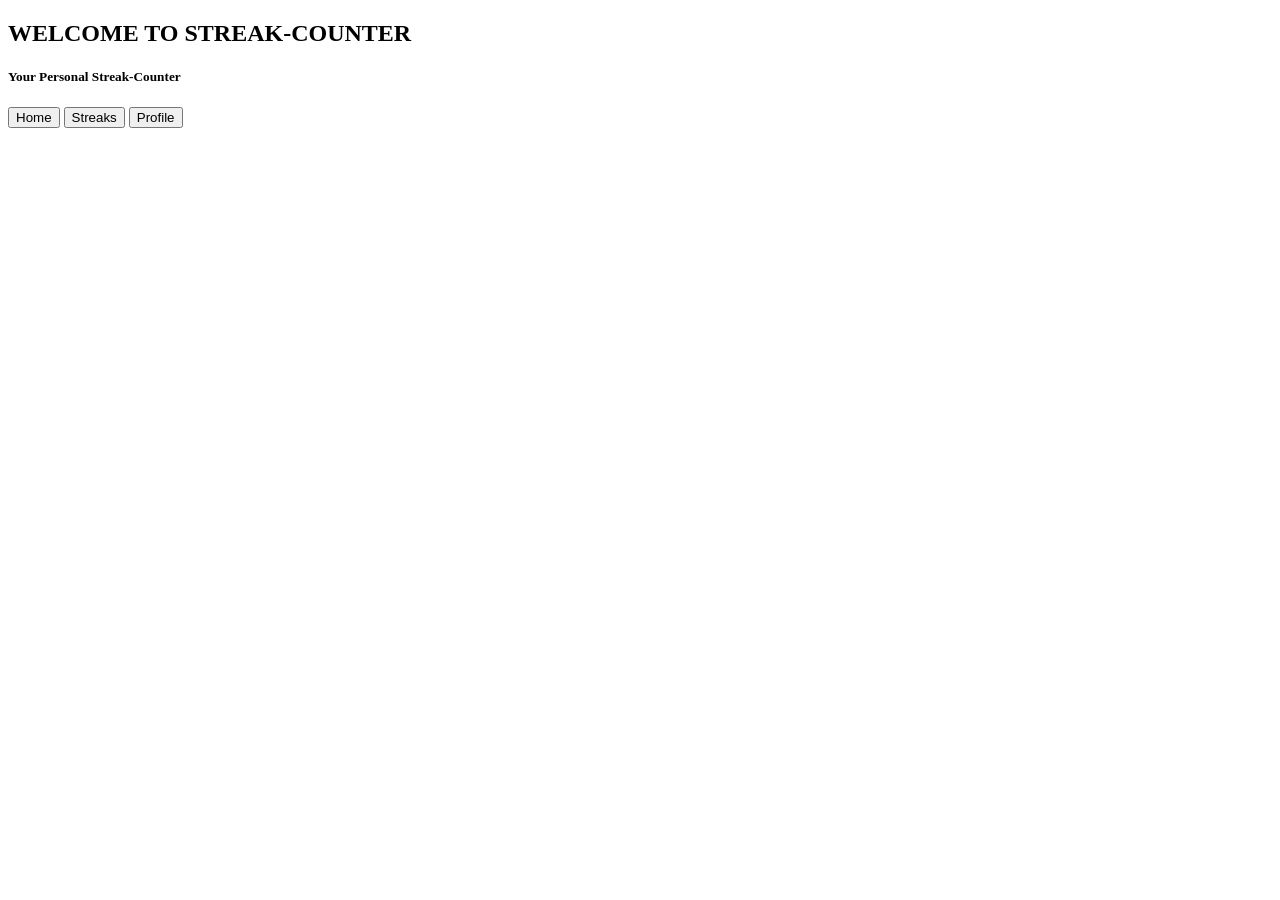
==== index.html @ 20dcb71e "Added few more changes and created a MVP on my A4 sheet" ====
<!DOCTYPE html>
<html lang="en">
<head>
    <meta charset="UTF-8">
    <meta name="viewport" content="width=device-width, initial-scale=1.0">
    <link rel="stylesheet" type="text/css" href="styles.css">
    <title>Streak-Counter</title>
</head>
<body>
    <nav class="nav-bar">
        <div class="nav-brand">
            <h1><b>WELCOME TO STREAK-COUNTER</b></h1>
            <h5>Your Personal Streak-Counter</h5>
        </div>
        <div class="nav-buttons">
            <button>Home</button>
            <button>Streaks</button>
            <button>Profile</button>
        </div>
    </nav>
</body>
</html>
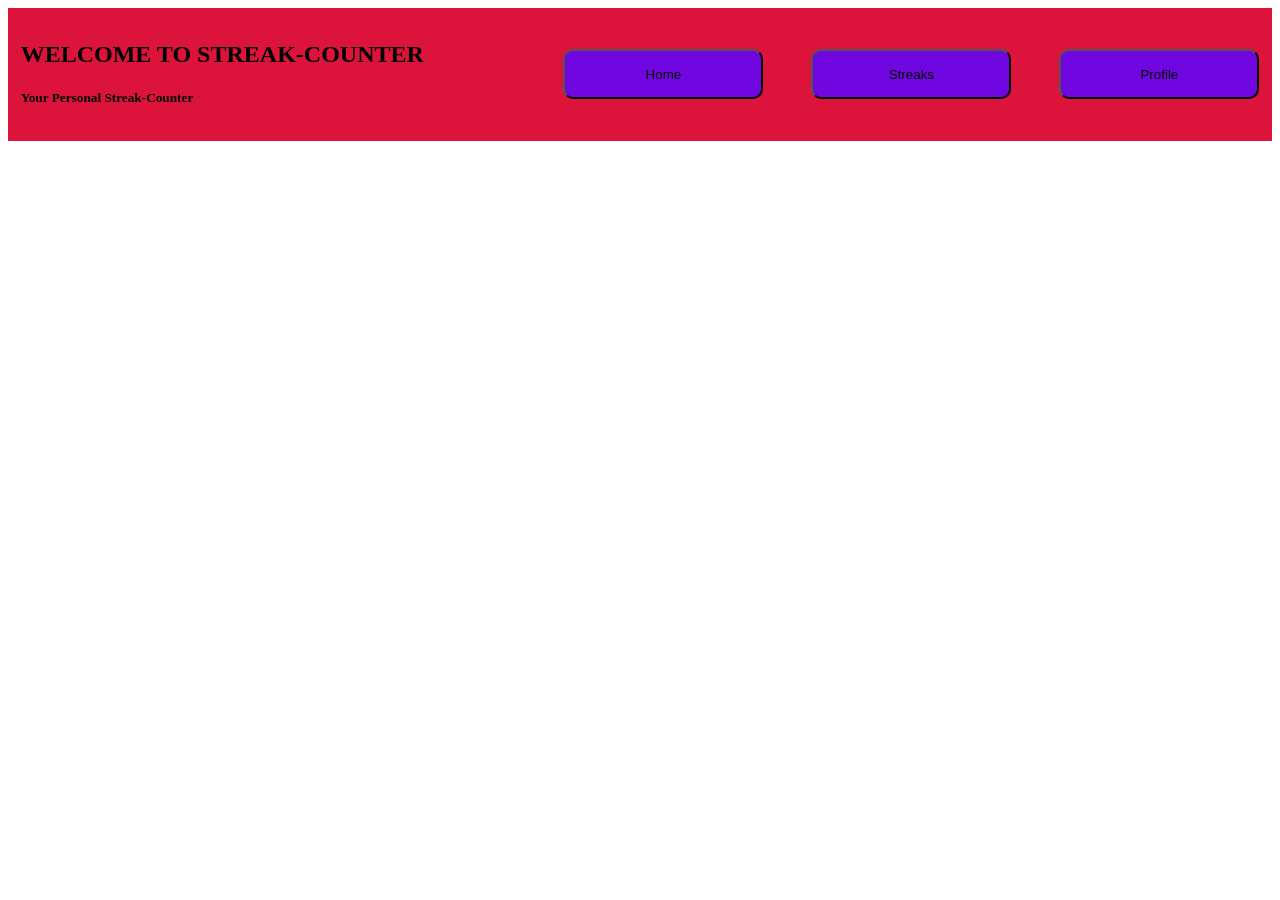
==== commit 08749929: "Added header MVP and stylised" ====
--- a/index.html
+++ b/index.html
@@ -3,15 +3,16 @@
 <head>
     <meta charset="UTF-8">
     <meta name="viewport" content="width=device-width, initial-scale=1.0">
-    <link rel="stylesheet" type="text/css" href="styles.css">
     <title>Streak-Counter</title>
+    <link rel="stylesheet" href="style.css">
 </head>
 <body>
-    <nav class="nav-bar">
+    <nav class="nav-bar" type:fixed;>
         <div class="nav-brand">
             <h1><b>WELCOME TO STREAK-COUNTER</b></h1>
             <h5>Your Personal Streak-Counter</h5>
         </div>
+
         <div class="nav-buttons">
             <button>Home</button>
             <button>Streaks</button>
--- a/style.css
+++ b/style.css
@@ -0,0 +1,21 @@
+.nav-bar {
+    display:flex;
+    justify-content: space-between;
+    align-items: center;
+    padding: 1%;
+    background-color: crimson;
+}
+
+.nav-buttons {
+    display:flex;
+    gap: 3em;
+}
+
+.nav-buttons button {
+    padding: 1%;
+    border-radius: 10px;
+    cursor: pointer;
+    background-color: rgb(112, 7, 224);
+    width: 200px;
+    height: 50px;
+}
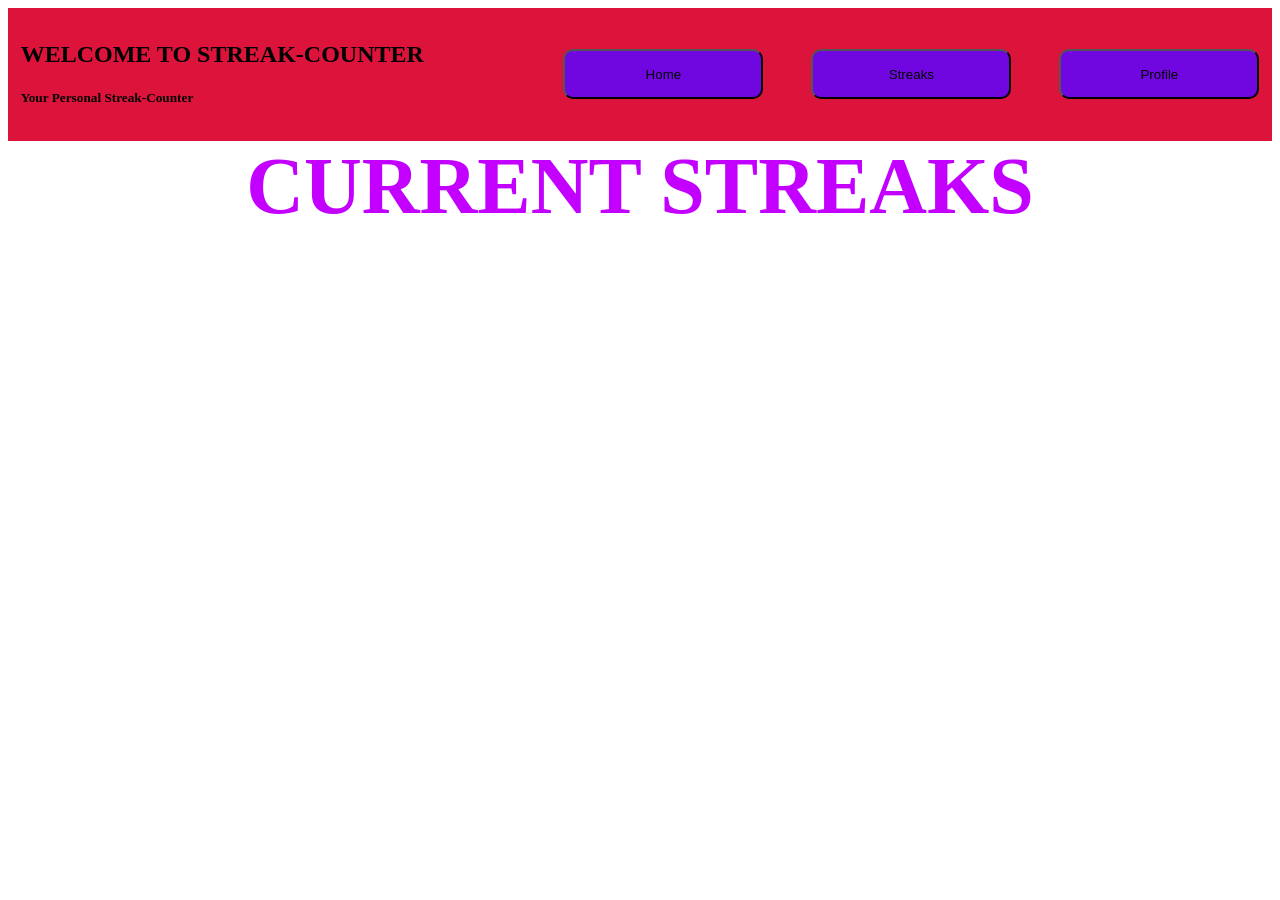
==== commit 5364869a: "Added 1 centralised word and changed email and username to make visible on contribution streak" ====
--- a/index.html
+++ b/index.html
@@ -19,5 +19,8 @@
             <button>Profile</button>
         </div>
     </nav>
+
+    <div id = "central_word">CURRENT STREAKS</div>
+
 </body>
 </html>
--- a/style.css
+++ b/style.css
@@ -19,3 +19,13 @@
     width: 200px;
     height: 50px;
 }
+
+#central_word {
+    display: flex;
+    justify-content: center;
+    align-self: center;
+    height: 20px;
+    font-size: 5em;
+    color: rgb(195, 0, 255);
+    font-weight: bold;
+}
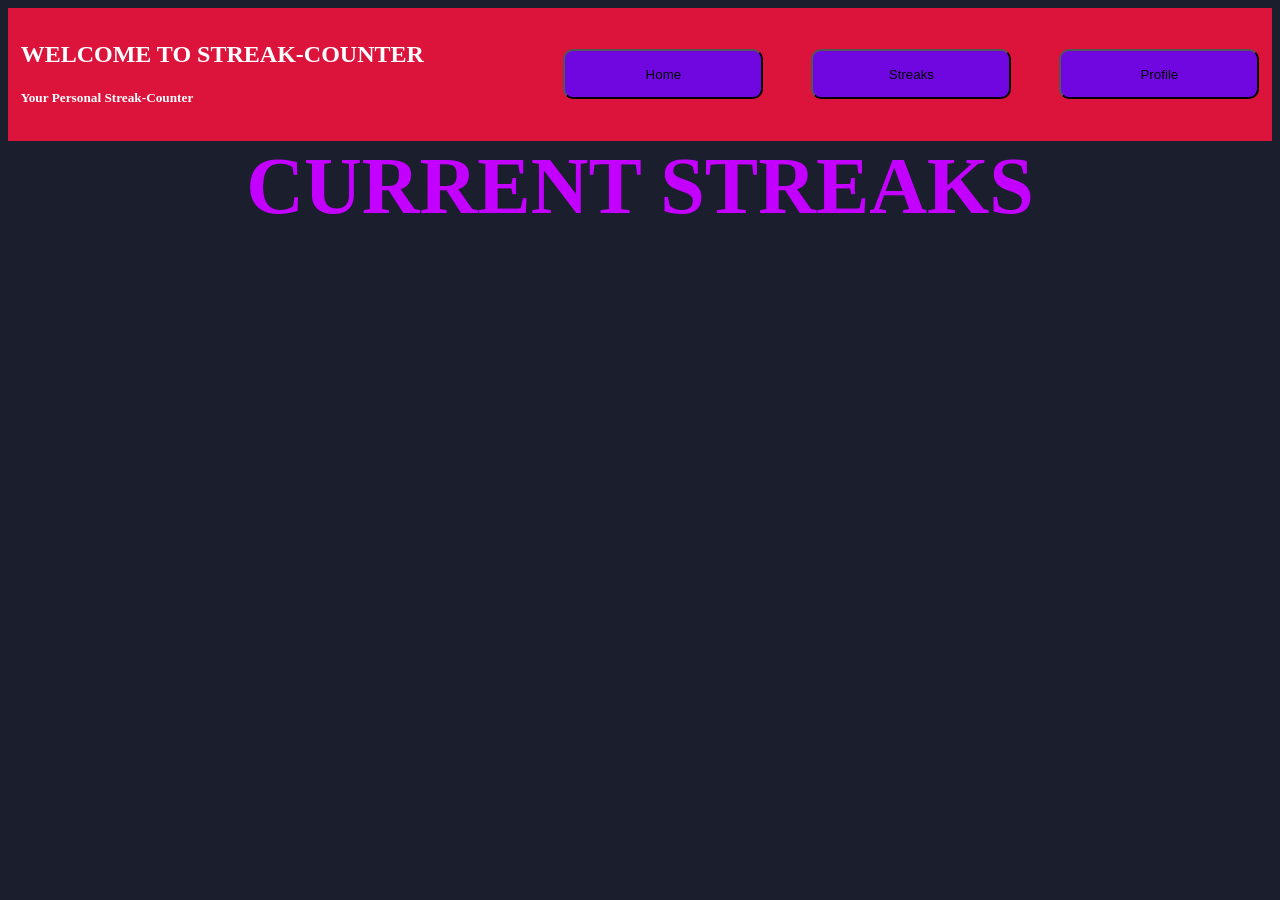
==== commit bbabfcf1: "Added color to body itsself" ====
--- a/index.html
+++ b/index.html
@@ -19,8 +19,7 @@
             <button>Profile</button>
         </div>
     </nav>
-
     <div id = "central_word">CURRENT STREAKS</div>
-
+    
 </body>
 </html>
--- a/style.css
+++ b/style.css
@@ -1,9 +1,15 @@
+body {
+  background-color: #1b1e2d;
+  color: #ffffff;
+}
+
 .nav-bar {
     display:flex;
     justify-content: space-between;
     align-items: center;
     padding: 1%;
     background-color: crimson;
+    font-weight: bold;
 }
 
 .nav-buttons {
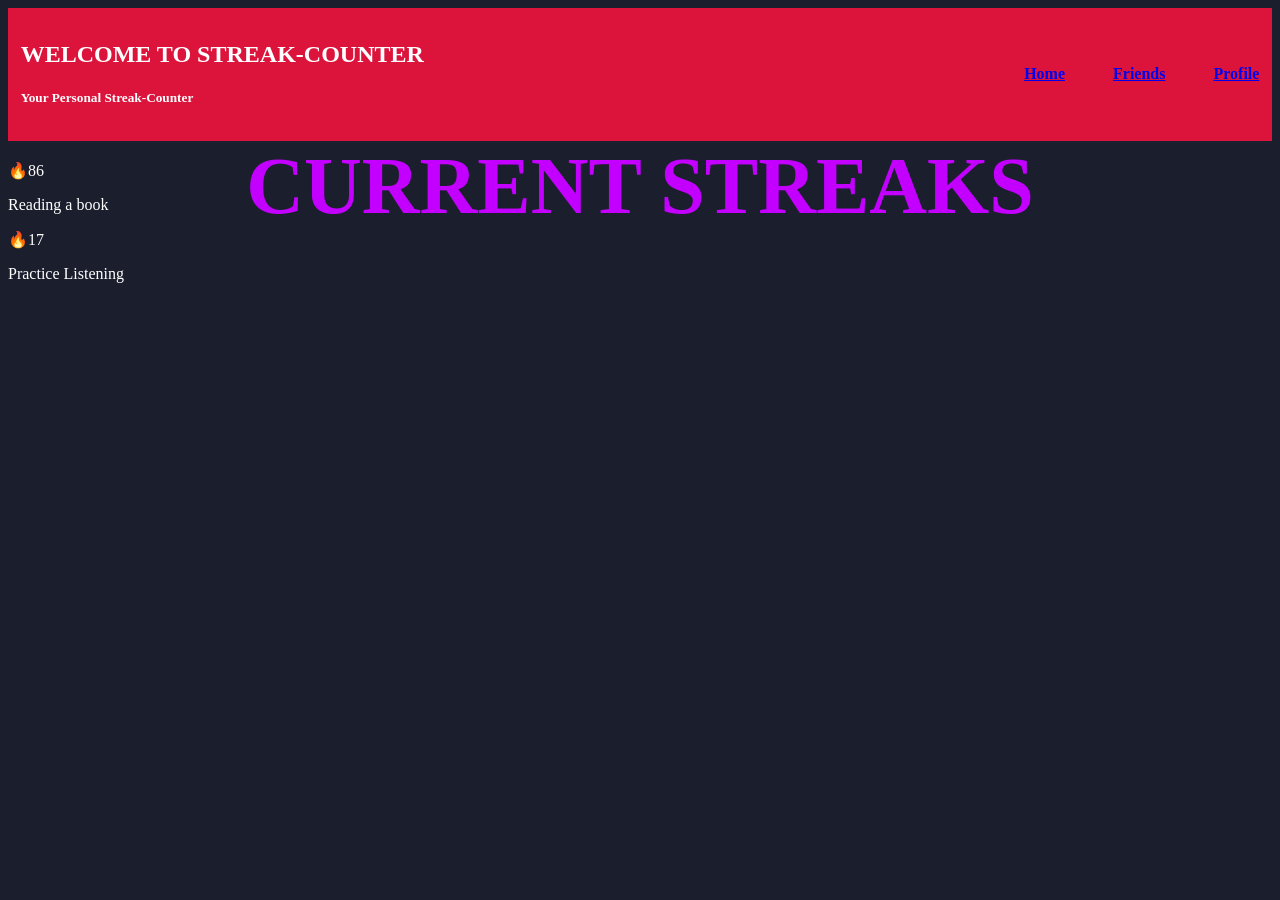
==== commit a7b10ed0: "Added Home page's MVP without CSS" ====
--- a/index.html
+++ b/index.html
@@ -7,19 +7,32 @@
     <link rel="stylesheet" href="style.css">
 </head>
 <body>
-    <nav class="nav-bar" type:fixed;>
+    <nav class="nav-bar">
         <div class="nav-brand">
             <h1><b>WELCOME TO STREAK-COUNTER</b></h1>
             <h5>Your Personal Streak-Counter</h5>
         </div>
 
         <div class="nav-buttons">
-            <button>Home</button>
-            <button>Streaks</button>
-            <button>Profile</button>
+            <a href="#home">Home</a>
+            <a href="#friends">Friends</a>
+            <a href="#profile">Profile</a>
         </div>
     </nav>
-    <div id = "central_word">CURRENT STREAKS</div>
     
+        <!-- ================= HOME ================= -->
+    <section id="home">
+        <div id="central_word">CURRENT STREAKS</div>
+
+        <div class="home-content">
+            <div class="streak-list">
+                <div class="streak-item">
+                    <div class="streak-icon">🔥<span>86</span></div>
+                    <p>Reading a book</p>
+                </div>
+                <div class="streak-item">
+                    <div class="streak-icon">🔥<span>17</span></div>
+                    <p>Practice Listening</p>
+                </div>
 </body>
 </html>
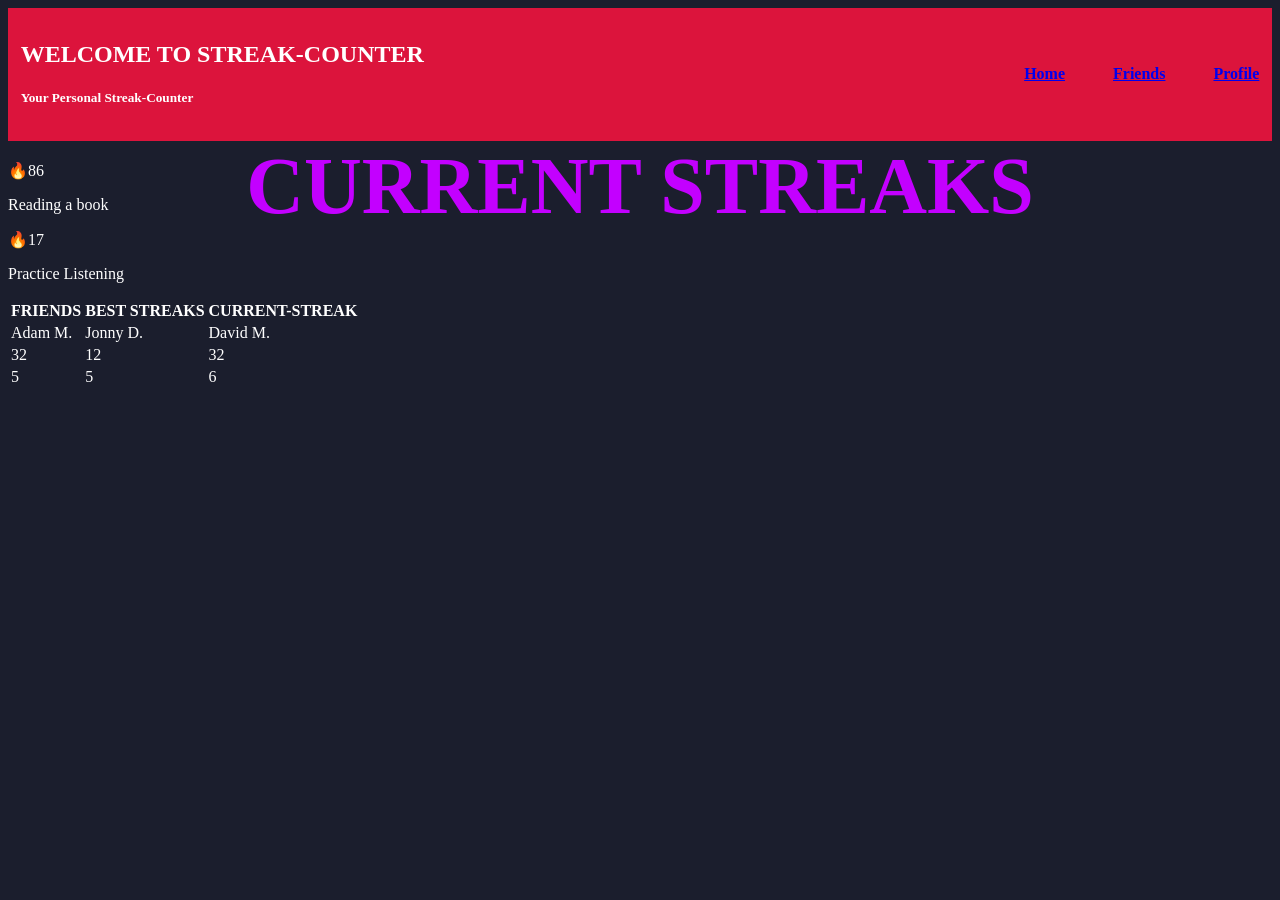
==== commit 71201bd8: "Friends table added as MVP" ====
--- a/index.html
+++ b/index.html
@@ -7,6 +7,8 @@
     <link rel="stylesheet" href="style.css">
 </head>
 <body>
+
+        <!-- ================= HOME ================= -->
     <nav class="nav-bar">
         <div class="nav-brand">
             <h1><b>WELCOME TO STREAK-COUNTER</b></h1>
@@ -20,7 +22,6 @@
         </div>
     </nav>
     
-        <!-- ================= HOME ================= -->
     <section id="home">
         <div id="central_word">CURRENT STREAKS</div>
 
@@ -34,5 +35,30 @@
                     <div class="streak-icon">🔥<span>17</span></div>
                     <p>Practice Listening</p>
                 </div>
+        
+            <!-- ================= FRIENDS ================= -->
+    <table id="table" >
+        <tr>
+            <th>FRIENDS</th>
+            <th>BEST STREAKS</th>
+            <th>CURRENT-STREAK</th>
+        </tr>
+        <!--INNER-->
+        <tr>
+            <td>Adam M.</td>
+            <td>Jonny D.</td>
+            <td>David M.</td>
+        </tr>
+        <tr>
+            <td>32</td>
+            <td>12</td>
+            <td>32</td>
+        </tr>
+        <tr>
+            <td>5</td>
+            <td>5</td>
+            <td>6</td>
+        </tr>
+    </table>
 </body>
 </html>
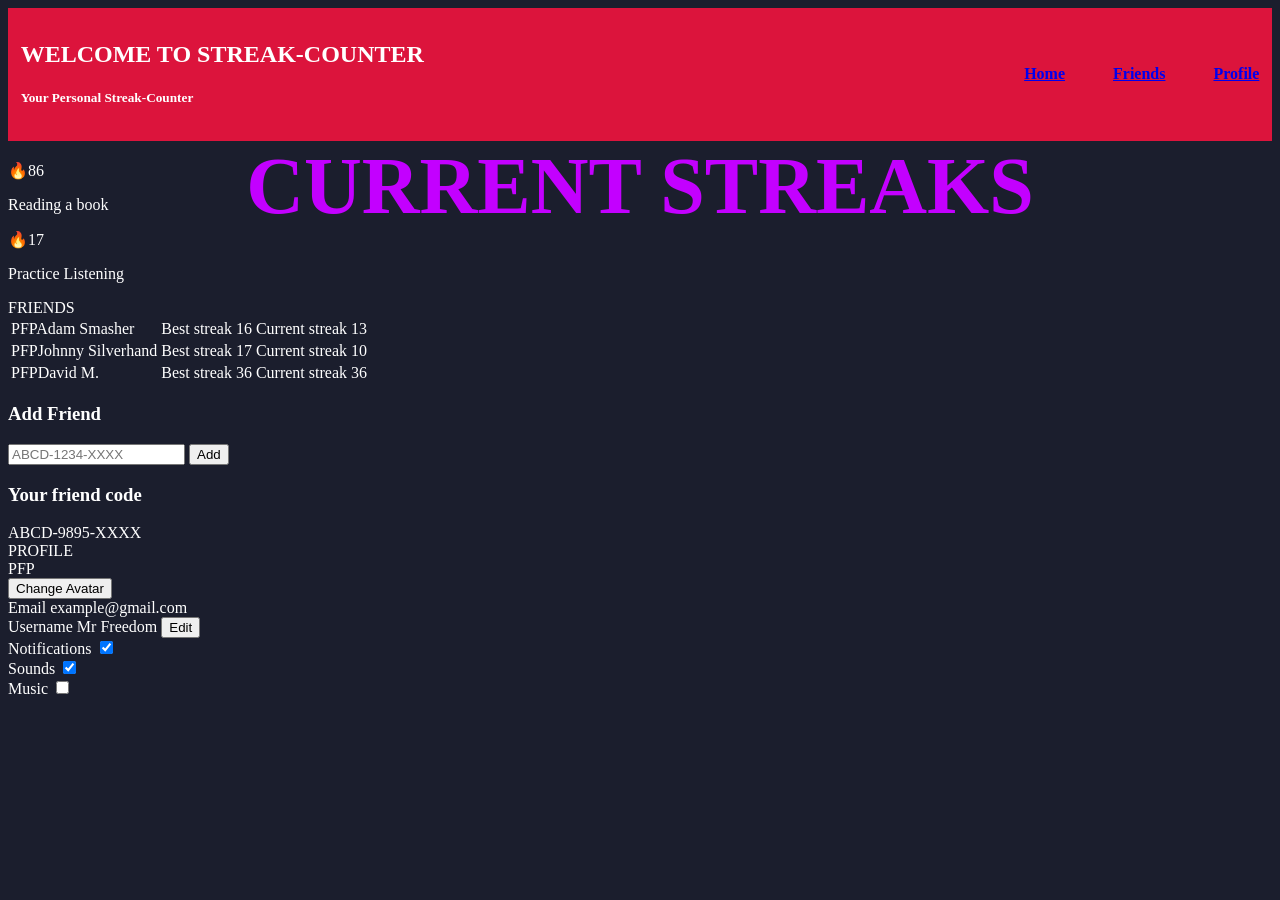
==== commit 84b1ff28: "Added more MVP" ====
--- a/index.html
+++ b/index.html
@@ -36,29 +36,75 @@
                     <p>Practice Listening</p>
                 </div>
         
-            <!-- ================= FRIENDS ================= -->
-    <table id="table" >
-        <tr>
-            <th>FRIENDS</th>
-            <th>BEST STREAKS</th>
-            <th>CURRENT-STREAK</th>
-        </tr>
-        <!--INNER-->
-        <tr>
-            <td>Adam M.</td>
-            <td>Jonny D.</td>
-            <td>David M.</td>
-        </tr>
-        <tr>
-            <td>32</td>
-            <td>12</td>
-            <td>32</td>
-        </tr>
-        <tr>
-            <td>5</td>
-            <td>5</td>
-            <td>6</td>
-        </tr>
-    </table>
+    <!-- ================= FRIENDS ================= -->
+    <section id="friends">
+        <div class="section-title">FRIENDS</div>
+
+        <table class="friends-table">
+            <!-- Python shu qatorlarni takrorlab yaratadi -->
+            <tr>
+                <td class="friend-name"><span class="pfp">PFP</span>Adam Smasher</td>
+                <td>Best streak 16</td>
+                <td>Current streak 13</td>
+            </tr>
+            <tr>
+                <td class="friend-name"><span class="pfp">PFP</span>Johnny Silverhand</td>
+                <td>Best streak 17</td>
+                <td>Current streak 10</td>
+            </tr>
+            <tr>
+                <td class="friend-name"><span class="pfp">PFP</span>David M.</td>
+                <td>Best streak 36</td>
+                <td>Current streak 36</td>
+            </tr>
+        </table>
+
+        <div class="friend-codes">
+            <div class="code-box">
+                <h3>Add Friend</h3>
+                <input type="text" id="friend_code_input" placeholder="ABCD-1234-XXXX">
+                <button>Add</button>
+            </div>
+            <div class="code-box">
+                <h3>Your friend code</h3>
+                <div id="my_friend_code" class="code-value">ABCD-9895-XXXX</div>
+            </div>
+        </div>
+    </section>
+
+    <!-- ================= PROFILE ================= -->
+    <section id="profile">
+        <div class="section-title">PROFILE</div>
+
+        <div class="profile-content">
+            <div class="avatar-side">
+                <div class="avatar">PFP</div>
+                <button>Change Avatar</button>
+            </div>
+
+            <div class="settings-side">
+                <div class="setting-row">
+                    <span>Email</span>
+                    <span id="user_email">example@gmail.com</span>
+                </div>
+                <div class="setting-row">
+                    <span>Username</span>
+                    <span id="user_name">Mr Freedom <button>Edit</button></span>
+                </div>
+                <div class="setting-row">
+                    <span>Notifications</span>
+                    <label class="switch"><input type="checkbox" checked><span class="slider"></span></label>
+                </div>
+                <div class="setting-row">
+                    <span>Sounds</span>
+                    <label class="switch"><input type="checkbox" checked><span class="slider"></span></label>
+                </div>
+                <div class="setting-row">
+                    <span>Music</span>
+                    <label class="switch"><input type="checkbox"><span class="slider"></span></label>
+                </div>
+            </div>
+        </div>
+    </section>
 </body>
 </html>
